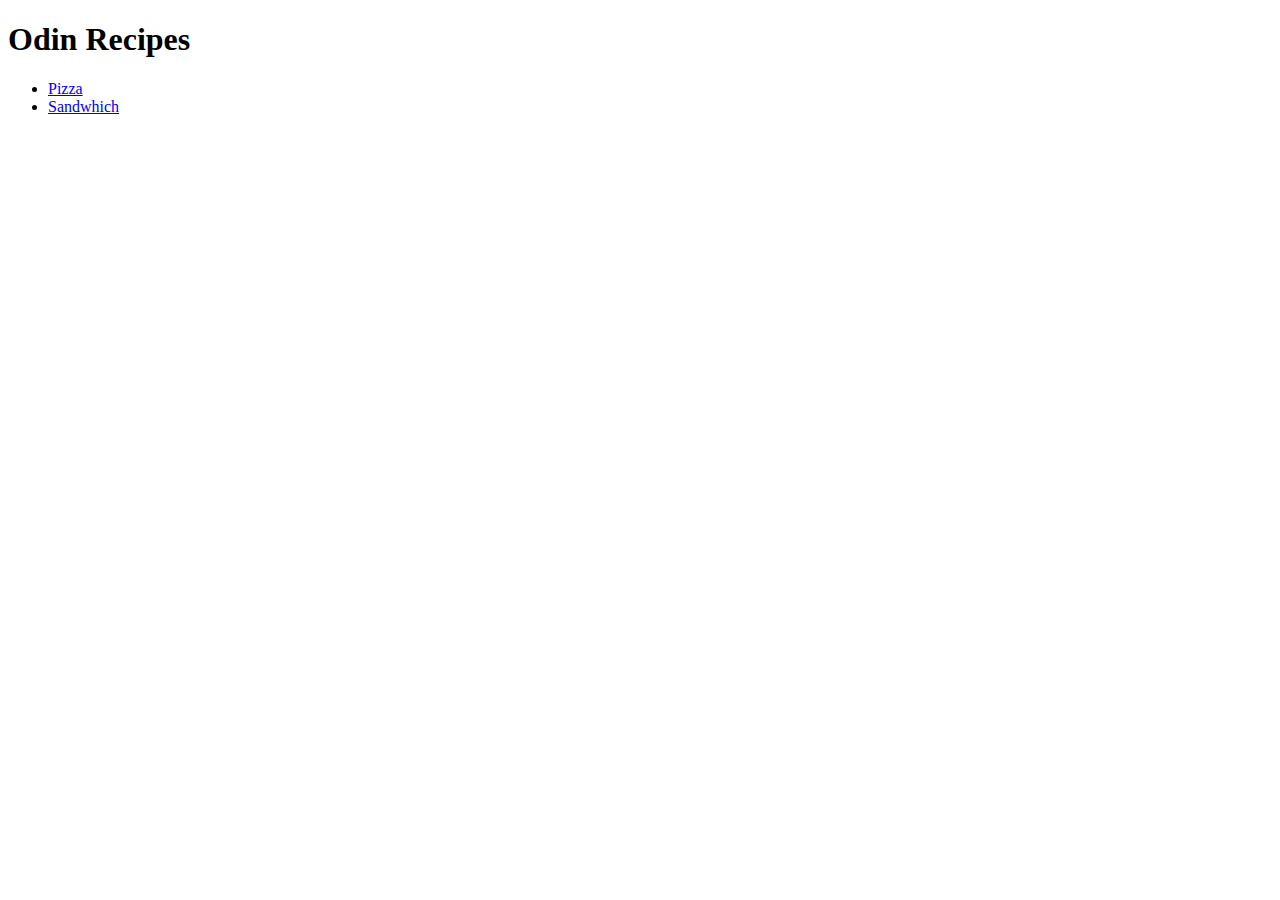
==== index.html @ f1eb3d6a "Linked all files, Created recipes" ====
<!DOCTYPE html>
<html lang="en">
    <head>
        <meta charset="UTF-8">
        <meta name="viewport" content="width=device-width, intial-scale=1.0">
        <meta http-equiv="X-UA-Compatible" content="ie=edge">
        <title>The Odin Project Recipes Project</title>
        <link rel="stylesheet" href="style.css">
    </head>
    <body>
        <h1>Odin Recipes</h1>
        <ul>
            <li><a href="recipes/pizza.html">Pizza</a></li>
            <li><a href="recipes/sandwhich.html">Sandwhich</a></li>
        </ul>
        
    </body>
</html>
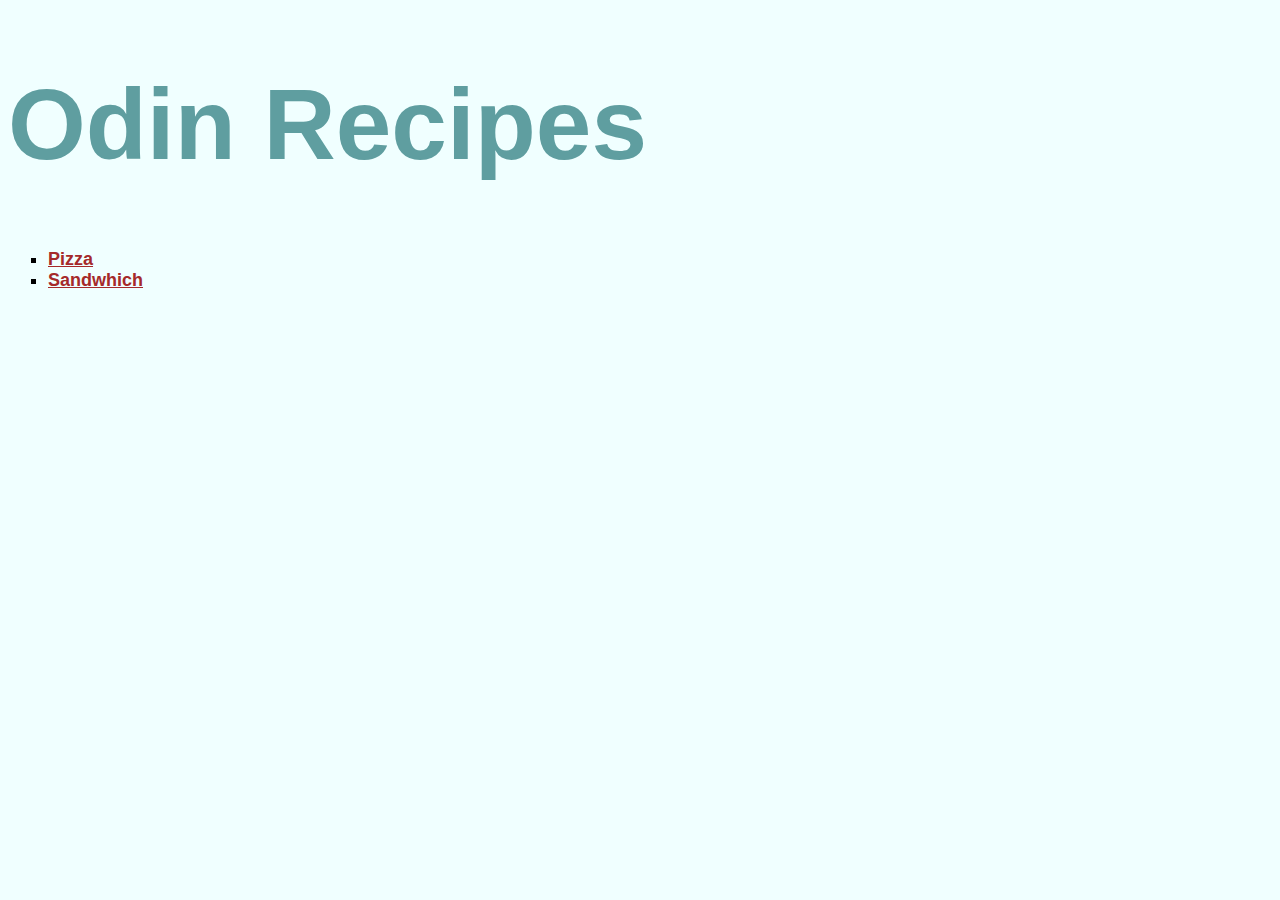
==== commit 1007dcdb: "Added basic CSS to site" ====
--- a/index.html
+++ b/index.html
@@ -5,14 +5,15 @@
         <meta name="viewport" content="width=device-width, intial-scale=1.0">
         <meta http-equiv="X-UA-Compatible" content="ie=edge">
         <title>The Odin Project Recipes Project</title>
-        <link rel="stylesheet" href="style.css">
+        <link rel="stylesheet" href="styles.css">
     </head>
     <body>
         <h1>Odin Recipes</h1>
-        <ul>
-            <li><a href="recipes/pizza.html">Pizza</a></li>
-            <li><a href="recipes/sandwhich.html">Sandwhich</a></li>
-        </ul>
-        
+        <div class="recipes">
+            <ul>
+                <li><a href="recipes/pizza.html">Pizza</a></li>
+                <li><a href="recipes/sandwhich.html">Sandwhich</a></li>
+            </ul>
+        </div>
     </body>
 </html>--- a/styles.css
+++ b/styles.css
@@ -0,0 +1,24 @@
+* {
+    background-color: azure;
+    font-family: 'Segoe UI', Tahoma, Geneva, Verdana, sans-serif;
+}
+
+h1 {
+    font-size: 100px;
+    color:cadetblue;
+}
+
+ul {
+    list-style-type: square;
+    font-size: large;
+    color: black;
+}
+
+.recipes {
+    font-weight: bolder;
+    color: coral;
+}
+
+a {
+    color: brown;
+}